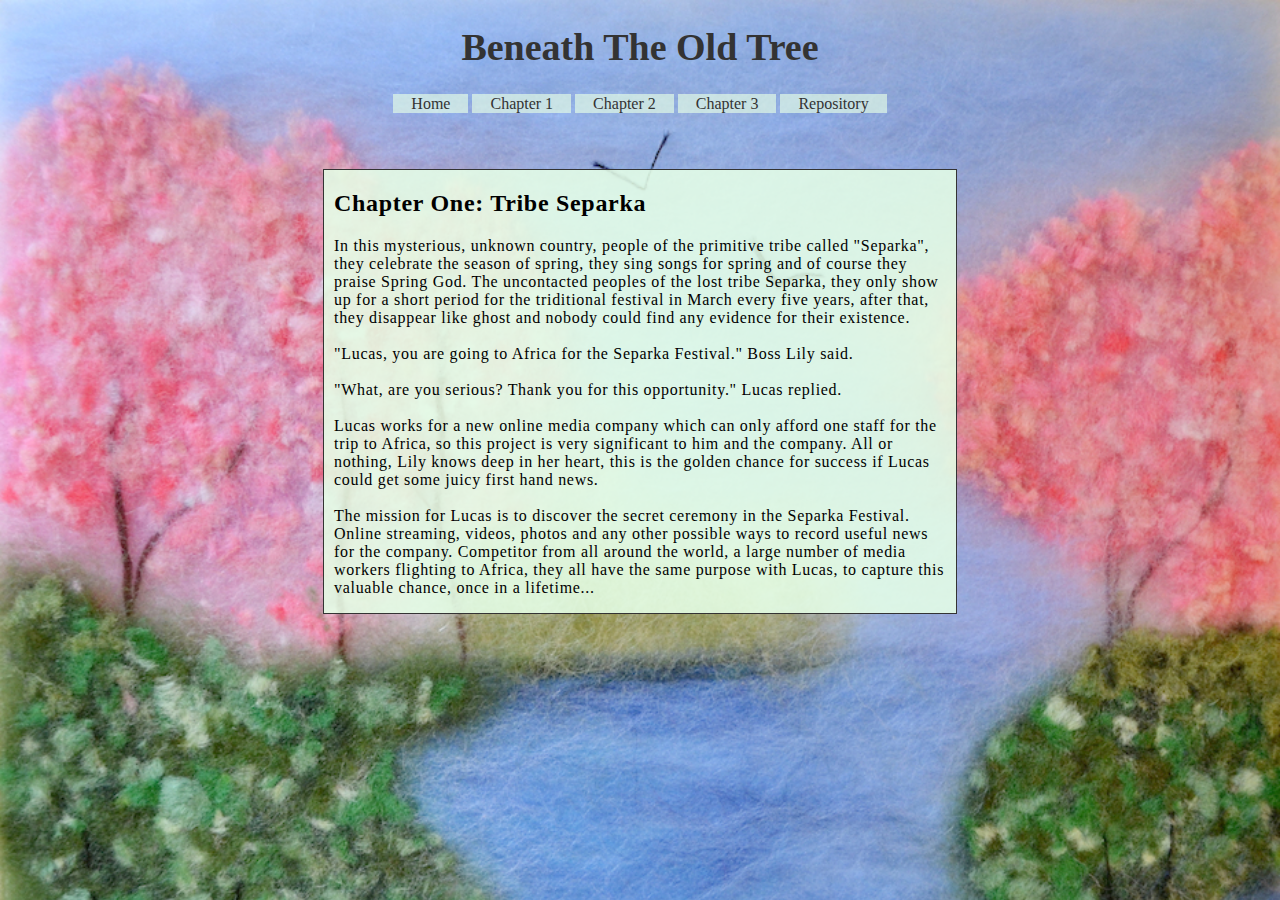
==== Chapter_1.html @ 8e69e373 "Upload Chapter 1" ====
<!DOCTYPE html>
<html lang="en">

<head>
    <meta charset="UTF-8">
    <link rel="stylesheet" href="Style/style.css">
    <title>Beneath The Old Tree</title>
</head>
<body>
<h1>Beneath The Old Tree</h1>
<ul id="nav">
    <li><a href="index.html">Home</a></li>
    <li><a href="Chapter_1.html">Chapter 1</a></li>
    <li><a href="Chapter_2.html">Chapter 2</a></li>
    <li><a href="Chapter_3.html">Chapter 3</a></li>
    <li><a href="https://github.com/isaach125/github-story-2019">Repository</a><li>
</ul>
<div id="content">
    <h2>Chapter One: Tribe Separka</h2>
    <p>
        In this mysterious, unknown country, people of the primitive tribe called "Separka", they celebrate the season of spring, they sing songs for spring and of course they praise Spring God. The uncontacted peoples of the lost tribe Separka, they only show up for a short period for the triditional festival in March every five years, after that, they disappear like ghost and nobody could find any evidence for their existence.
        <br /><br />
        "Lucas, you are going to Africa for the Separka Festival." Boss Lily said.
        <br /><br />
        "What, are you serious? Thank you for this opportunity." Lucas replied.
        <br /><br />
        Lucas works for a new online media company which can only afford one staff for the trip to Africa, so this project is very significant to him and the company. All or nothing, Lily knows deep in her heart, this is the golden chance for success if Lucas could get some juicy first hand news.
        <br /><br />
        The mission for Lucas is to discover the secret ceremony in the Separka Festival. Online streaming, videos, photos and any other possible ways to record useful news for the company. Competitor from all around the world, a large number of media workers flighting to Africa, they all have the same purpose with Lucas, to capture this valuable chance, once in a lifetime...
    </p>
</div>
</body>
</html>
---- Style/style.css ----
body{
    background-image: url("bg.jpg");
    background-repeat: no-repeat;
    background-size: cover;
}

h1 {

    text-align: center;
    font-size: 38px;
    font-family: Candara;
    color: #333333;
}

#nav {
    text-align: center;
    padding: 0;
}

#nav li {
    font-family: Candara;
    display: inline;
}

#nav a {
    text-decoration: none;
    padding: 1px 18px;
    color: #333333;
    background-color: rgba(230, 255, 231, 0.65);
}

#nav li a:hover {
    background-color: #f3f3f3;
    text-decoration: underline;
}

#content {
    width: 50%;
    margin: auto;
    margin-top: 3.5em;
    border: 1px solid #333333;
    align: center;
    font-family: Candara;
    background-color: rgba(230, 255, 231, 0.87);
}

#content p, #content h2 {
    letter-spacing: 0.7px;
    padding-left: 10px;
    padding-right: 10px;}
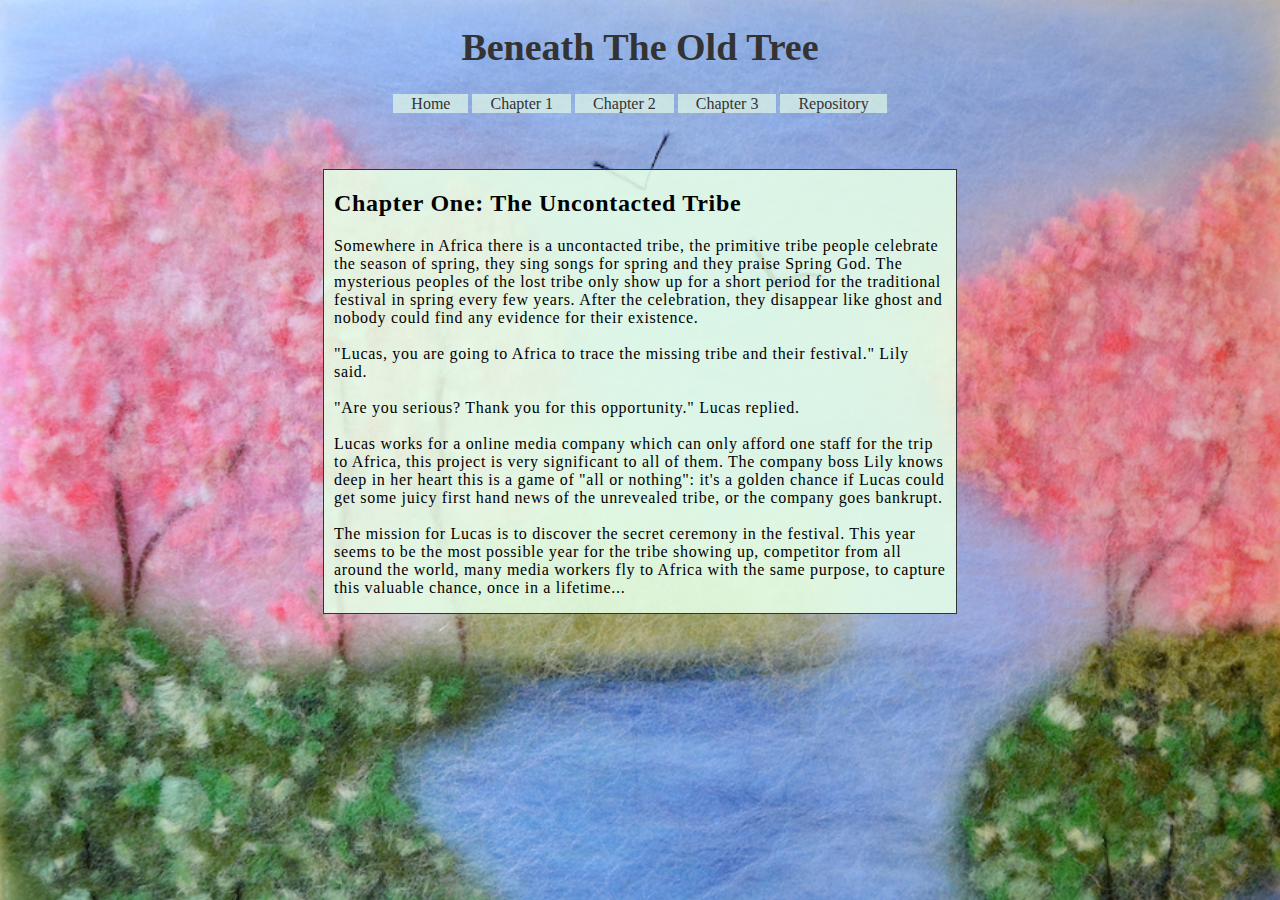
==== commit fabbb185: "Upload Chapter 2 / Update README / Minor fixes for Chapter 1" ====
--- a/Chapter_1.html
+++ b/Chapter_1.html
@@ -16,17 +16,17 @@
     <li><a href="https://github.com/isaach125/github-story-2019">Repository</a><li>
 </ul>
 <div id="content">
-    <h2>Chapter One: Tribe Separka</h2>
+    <h2>Chapter One: The Uncontacted Tribe</h2>
     <p>
-        In this mysterious, unknown country, people of the primitive tribe called "Separka", they celebrate the season of spring, they sing songs for spring and of course they praise Spring God. The uncontacted peoples of the lost tribe Separka, they only show up for a short period for the triditional festival in March every five years, after that, they disappear like ghost and nobody could find any evidence for their existence.
+        Somewhere in Africa there is a uncontacted tribe, the primitive tribe people celebrate the season of spring, they sing songs for spring and they praise Spring God. The mysterious peoples of the lost tribe only show up for a short period for the traditional festival in spring every few years. After the celebration, they disappear like ghost and nobody could find any evidence for their existence.
         <br /><br />
-        "Lucas, you are going to Africa for the Separka Festival." Boss Lily said.
+        "Lucas, you are going to Africa to trace the missing tribe and their festival." Lily said.
         <br /><br />
-        "What, are you serious? Thank you for this opportunity." Lucas replied.
+        "Are you serious? Thank you for this opportunity." Lucas replied.
         <br /><br />
-        Lucas works for a new online media company which can only afford one staff for the trip to Africa, so this project is very significant to him and the company. All or nothing, Lily knows deep in her heart, this is the golden chance for success if Lucas could get some juicy first hand news.
+        Lucas works for a online media company which can only afford one staff for the trip to Africa, this project is very significant to all of them. The company boss Lily knows deep in her heart this is a game of "all or nothing": it's a golden chance if Lucas could get some juicy first hand news of the unrevealed tribe, or the company goes bankrupt.
         <br /><br />
-        The mission for Lucas is to discover the secret ceremony in the Separka Festival. Online streaming, videos, photos and any other possible ways to record useful news for the company. Competitor from all around the world, a large number of media workers flighting to Africa, they all have the same purpose with Lucas, to capture this valuable chance, once in a lifetime...
+        The mission for Lucas is to discover the secret ceremony in the festival. This year seems to be the most possible year for the tribe showing up, competitor from all around the world, many media workers fly to Africa with the same purpose, to capture this valuable chance, once in a lifetime...
     </p>
 </div>
 </body>
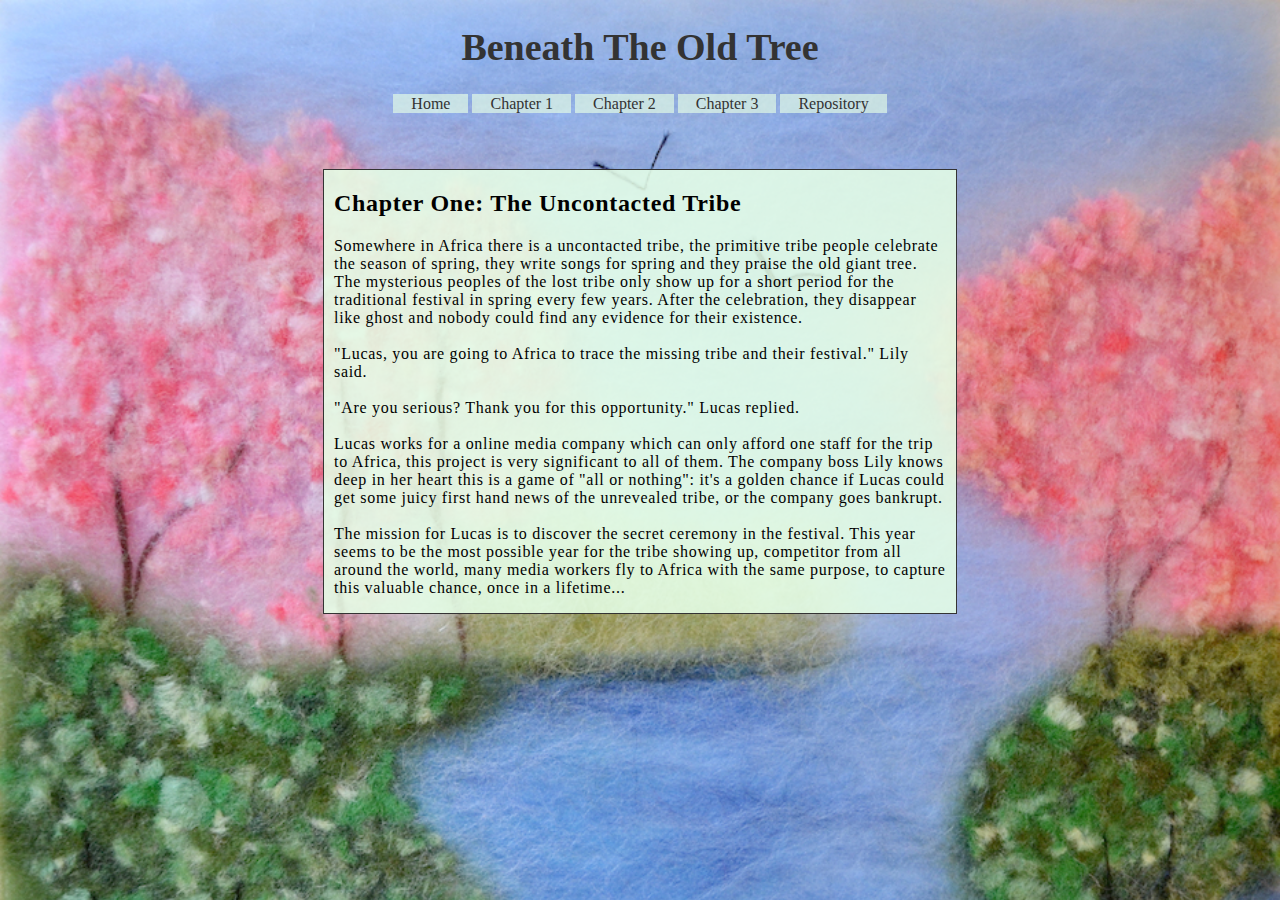
==== commit c9850e61: "Upload Chapter 3 / Update README / Chapter 1&2 Updates" ====
--- a/Chapter_1.html
+++ b/Chapter_1.html
@@ -18,7 +18,7 @@
 <div id="content">
     <h2>Chapter One: The Uncontacted Tribe</h2>
     <p>
-        Somewhere in Africa there is a uncontacted tribe, the primitive tribe people celebrate the season of spring, they sing songs for spring and they praise Spring God. The mysterious peoples of the lost tribe only show up for a short period for the traditional festival in spring every few years. After the celebration, they disappear like ghost and nobody could find any evidence for their existence.
+        Somewhere in Africa there is a uncontacted tribe, the primitive tribe people celebrate the season of spring, they write songs for spring and they praise the old giant tree. The mysterious peoples of the lost tribe only show up for a short period for the traditional festival in spring every few years. After the celebration, they disappear like ghost and nobody could find any evidence for their existence.
         <br /><br />
         "Lucas, you are going to Africa to trace the missing tribe and their festival." Lily said.
         <br /><br />
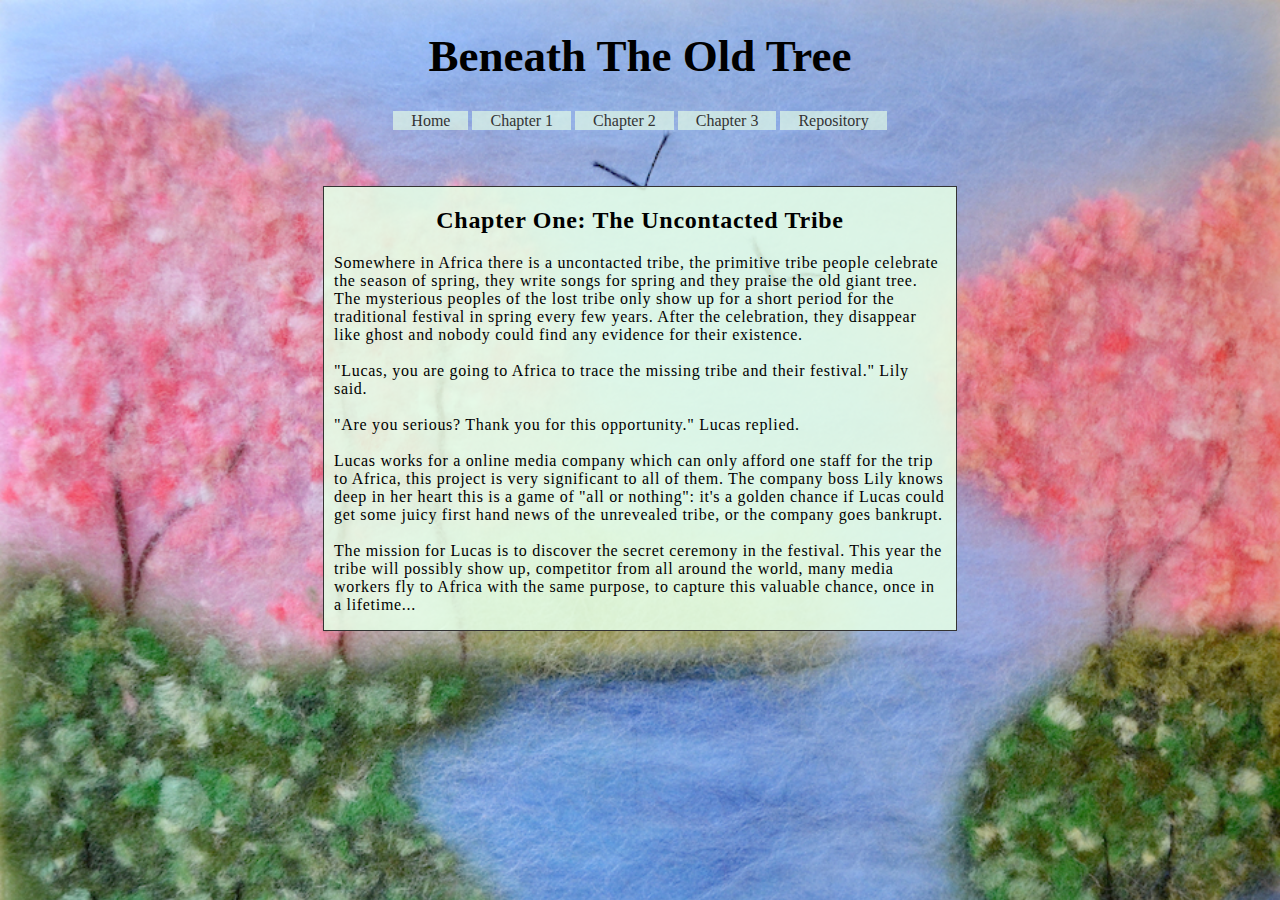
==== commit 0beb8ded: "Update Chapter's content & README & index.html / Styling" ====
--- a/Chapter_1.html
+++ b/Chapter_1.html
@@ -26,7 +26,7 @@
         <br /><br />
         Lucas works for a online media company which can only afford one staff for the trip to Africa, this project is very significant to all of them. The company boss Lily knows deep in her heart this is a game of "all or nothing": it's a golden chance if Lucas could get some juicy first hand news of the unrevealed tribe, or the company goes bankrupt.
         <br /><br />
-        The mission for Lucas is to discover the secret ceremony in the festival. This year seems to be the most possible year for the tribe showing up, competitor from all around the world, many media workers fly to Africa with the same purpose, to capture this valuable chance, once in a lifetime...
+        The mission for Lucas is to discover the secret ceremony in the festival. This year the tribe will possibly show up, competitor from all around the world, many media workers fly to Africa with the same purpose, to capture this valuable chance, once in a lifetime...
     </p>
 </div>
 </body>
--- a/Style/style.css
+++ b/Style/style.css
@@ -1,15 +1,14 @@
 body{
-    background-image: url("bg.jpg");
+    background-image: url("background.jpg");
     background-repeat: no-repeat;
     background-size: cover;
 }
 
 h1 {
-
     text-align: center;
-    font-size: 38px;
+    font-size: 45px;
     font-family: Candara;
-    color: #333333;
+    color: #000000;
 }
 
 #nav {
@@ -47,4 +46,8 @@
 #content p, #content h2 {
     letter-spacing: 0.7px;
     padding-left: 10px;
-    padding-right: 10px;}+    padding-right: 10px;}
+
+#content h2 {
+    text-align: center;
+}